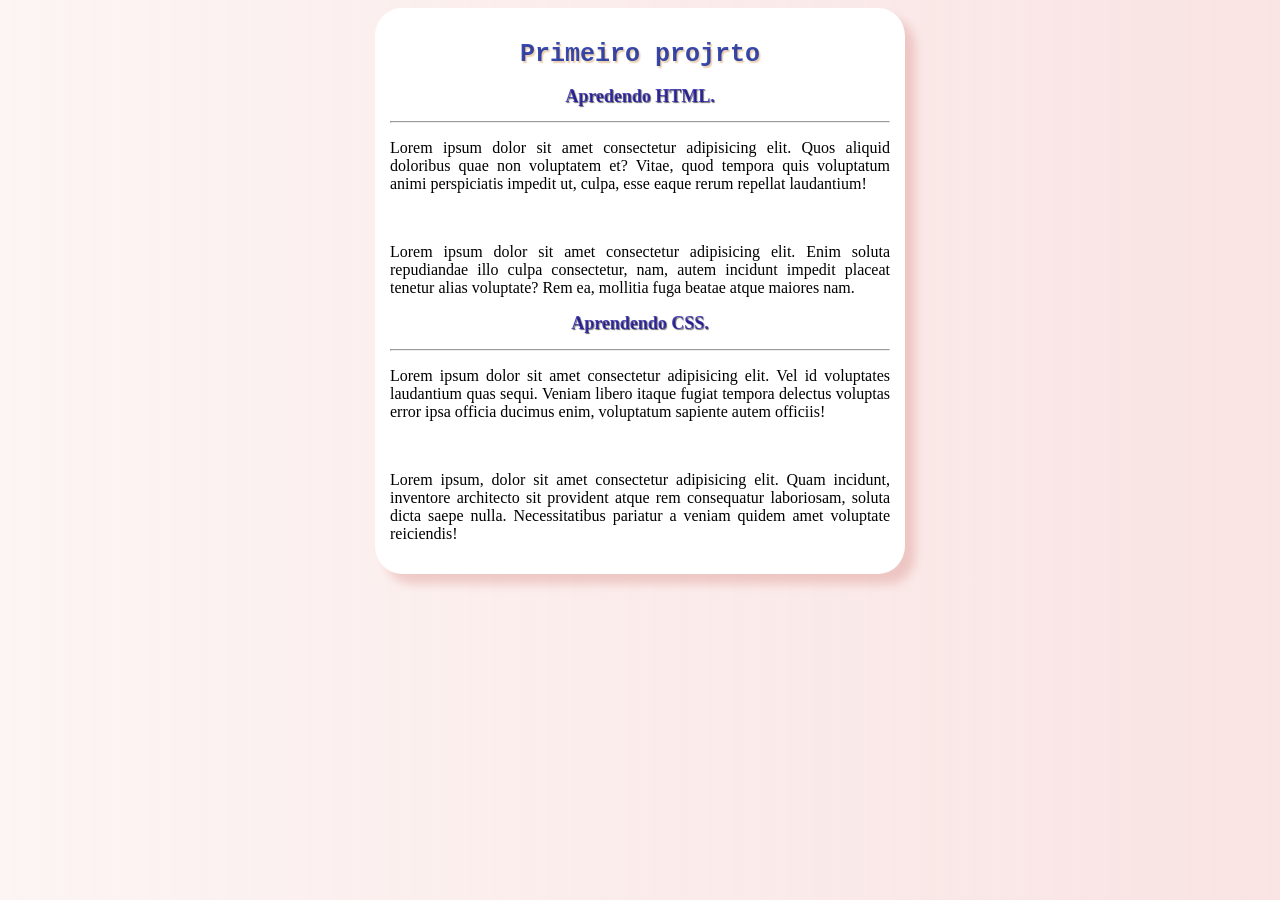
==== EX/pro.html @ ef78f704 "Initial commit" ====
<!DOCTYPE html>
<html lang="pt-br">
<head>
    <meta charset="UTF-8">
    <meta name="viewport" content="width=device-width, initial-scale=1.0">
    <title>Projeto1</title>
    <link rel="stylesheet" href="style.css">
</head>
<body>
    <main>
<h1>Primeiro projrto</h1>
    <h2>Apredendo HTML.</h2>
    <hr>
    <p>Lorem ipsum dolor sit amet consectetur adipisicing elit. Quos aliquid doloribus quae non voluptatem et? Vitae, quod tempora quis voluptatum animi perspiciatis impedit ut, culpa, esse eaque rerum repellat laudantium!</p>
    <br>

     <p>Lorem ipsum dolor sit amet consectetur adipisicing elit. Enim soluta repudiandae illo culpa consectetur, nam, autem incidunt impedit placeat tenetur alias voluptate? Rem ea, mollitia fuga beatae atque maiores nam.</p>
    <h2>Aprendendo CSS.</h2>
    <hr>
    <p>Lorem ipsum dolor sit amet consectetur adipisicing elit. Vel id voluptates laudantium quas sequi. Veniam libero itaque fugiat tempora delectus voluptas error ipsa officia ducimus enim, voluptatum sapiente autem officiis!</p>
    <br>
    <p>Lorem ipsum, dolor sit amet consectetur adipisicing elit. Quam incidunt, inventore architecto sit provident atque rem consequatur laboriosam, soluta dicta saepe nulla. Necessitatibus pariatur a veniam quidem amet voluptate reiciendis!</p>
    </main>
    
</body>

</html>
---- EX/style.css ----
@charset "UTF8";

body{
    background-image: linear-gradient(to right, #df918318,#eb9d9d48);
}
h1{
    font-family: 'Courier New', Courier, monospace;
    font-size: 25px;
    text-shadow: 1.5px 1.5px 1.5px rgb(231, 205, 174);
    text-align: center;
    color: #041a97c9;
}
h2{
    font-family: 'Times New Roman', Times, serif;
    font-size: 18px;
    text-shadow: 1px 1px 1px rgb(105, 105, 107);
    text-align: center;
    color: #0c029eb7;
}
p{
    text-align: justify;
    
}
main{
    background-color: white;
    width: 500px;
    padding: 15px;
    margin: auto;
    border-radius: 5%;
    box-shadow: 10px 10px 10px #d4817654;
}
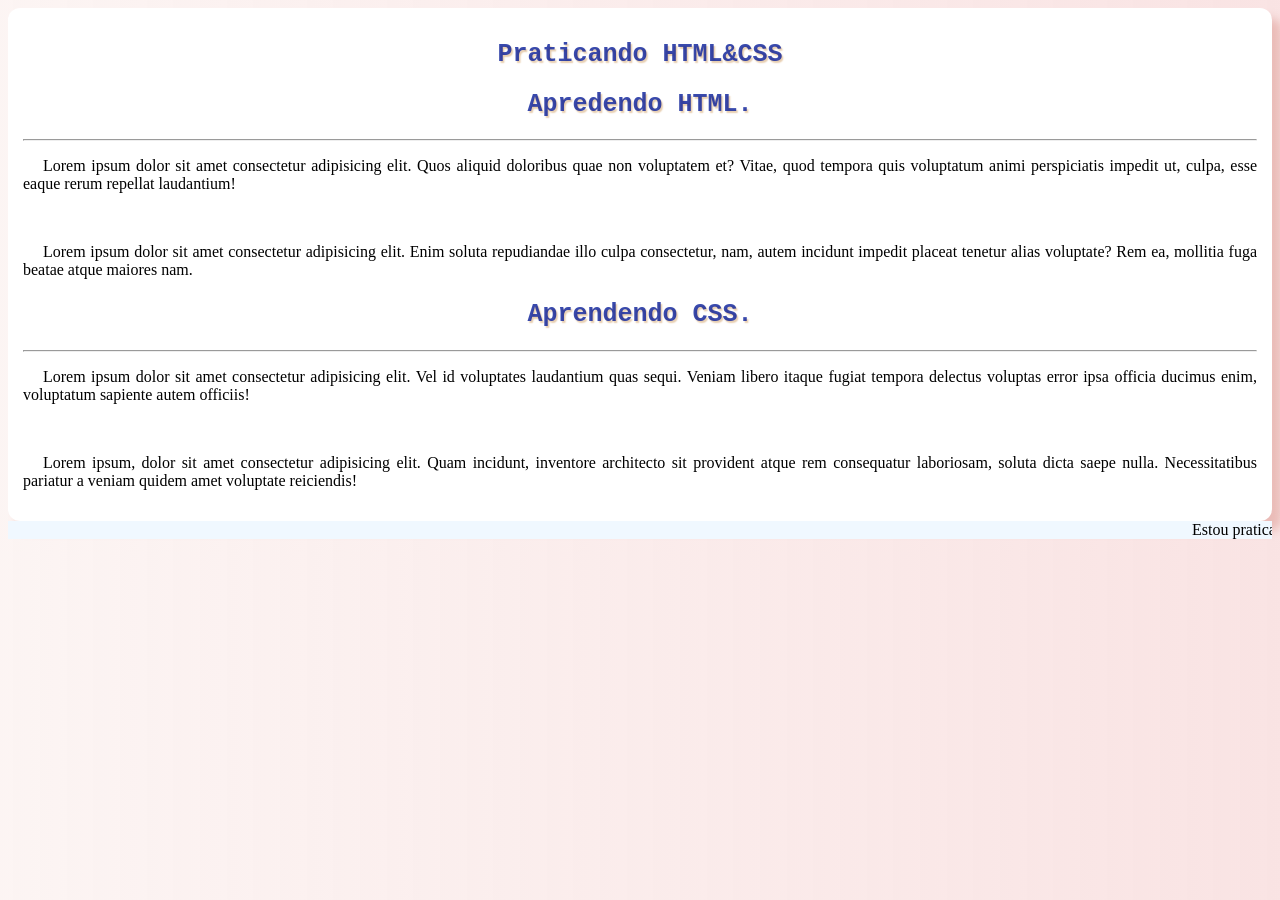
==== commit e6521843: "Alterei" ====
--- a/EX/pro.html
+++ b/EX/pro.html
@@ -8,20 +8,29 @@
 </head>
 <body>
     <main>
-<h1>Primeiro projrto</h1>
+<h1>Praticando HTML&CSS</h1>
+
     <h2>Apredendo HTML.</h2>
     <hr>
     <p>Lorem ipsum dolor sit amet consectetur adipisicing elit. Quos aliquid doloribus quae non voluptatem et? Vitae, quod tempora quis voluptatum animi perspiciatis impedit ut, culpa, esse eaque rerum repellat laudantium!</p>
     <br>
 
      <p>Lorem ipsum dolor sit amet consectetur adipisicing elit. Enim soluta repudiandae illo culpa consectetur, nam, autem incidunt impedit placeat tenetur alias voluptate? Rem ea, mollitia fuga beatae atque maiores nam.</p>
+
     <h2>Aprendendo CSS.</h2>
+
     <hr>
     <p>Lorem ipsum dolor sit amet consectetur adipisicing elit. Vel id voluptates laudantium quas sequi. Veniam libero itaque fugiat tempora delectus voluptas error ipsa officia ducimus enim, voluptatum sapiente autem officiis!</p>
     <br>
     <p>Lorem ipsum, dolor sit amet consectetur adipisicing elit. Quam incidunt, inventore architecto sit provident atque rem consequatur laboriosam, soluta dicta saepe nulla. Necessitatibus pariatur a veniam quidem amet voluptate reiciendis!</p>
     </main>
-    
+    <marquee behavior="" direction="">
+
+        Estou praticando as novas dicas do prof para dominar bem.
+
+    </marquee>
+
+
 </body>
 
 </html>
--- a/EX/style.css
+++ b/EX/style.css
@@ -3,29 +3,29 @@
 body{
     background-image: linear-gradient(to right, #df918318,#eb9d9d48);
 }
-h1{
+h1, h2{
     font-family: 'Courier New', Courier, monospace;
     font-size: 25px;
     text-shadow: 1.5px 1.5px 1.5px rgb(231, 205, 174);
     text-align: center;
     color: #041a97c9;
 }
-h2{
-    font-family: 'Times New Roman', Times, serif;
-    font-size: 18px;
-    text-shadow: 1px 1px 1px rgb(105, 105, 107);
-    text-align: center;
-    color: #0c029eb7;
-}
 p{
     text-align: justify;
+    text-indent: 20px;
     
 }
 main{
     background-color: white;
-    width: 500px;
+    min-width: 350;
+    max-width: 700;
     padding: 15px;
     margin: auto;
-    border-radius: 5%;
-    box-shadow: 10px 10px 10px #d4817654;
+    border-radius: 12px;
+    box-shadow: 10px 10px 10px #d4817665;
+}
+
+marquee{
+    background-color: aliceblue;
+    color: black;
 }
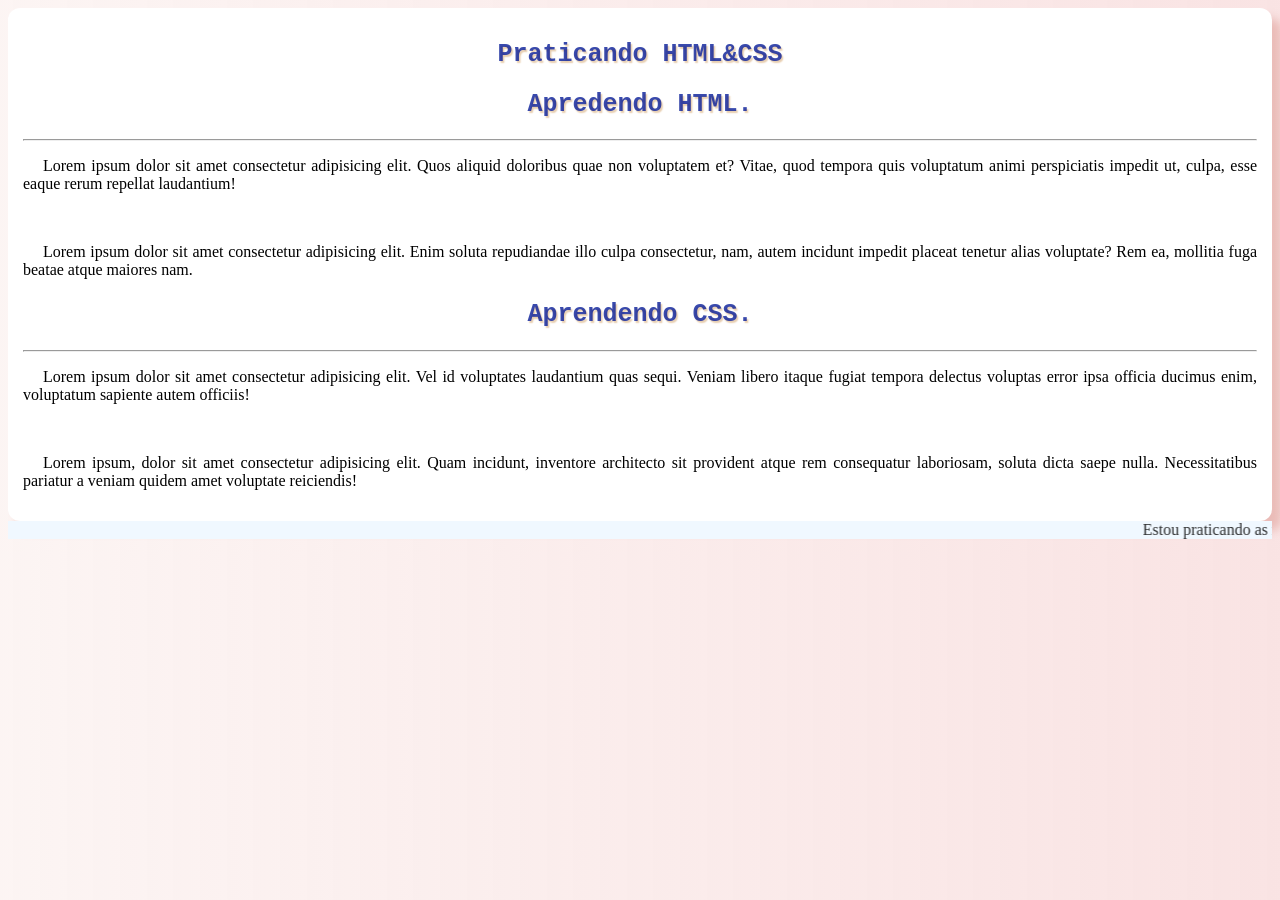
==== commit 71208892: "Altgerei" ====
--- a/EX/pro.html
+++ b/EX/pro.html
@@ -24,7 +24,8 @@
     <br>
     <p>Lorem ipsum, dolor sit amet consectetur adipisicing elit. Quam incidunt, inventore architecto sit provident atque rem consequatur laboriosam, soluta dicta saepe nulla. Necessitatibus pariatur a veniam quidem amet voluptate reiciendis!</p>
     </main>
-    <marquee behavior="" direction="">
+    
+    <marquee direction="left" behavior="scroll" scrollamount="10">
 
         Estou praticando as novas dicas do prof para dominar bem.
 
--- a/EX/style.css
+++ b/EX/style.css
@@ -27,5 +27,5 @@
 
 marquee{
     background-color: aliceblue;
-    color: black;
+    color: #000000d2;
 }
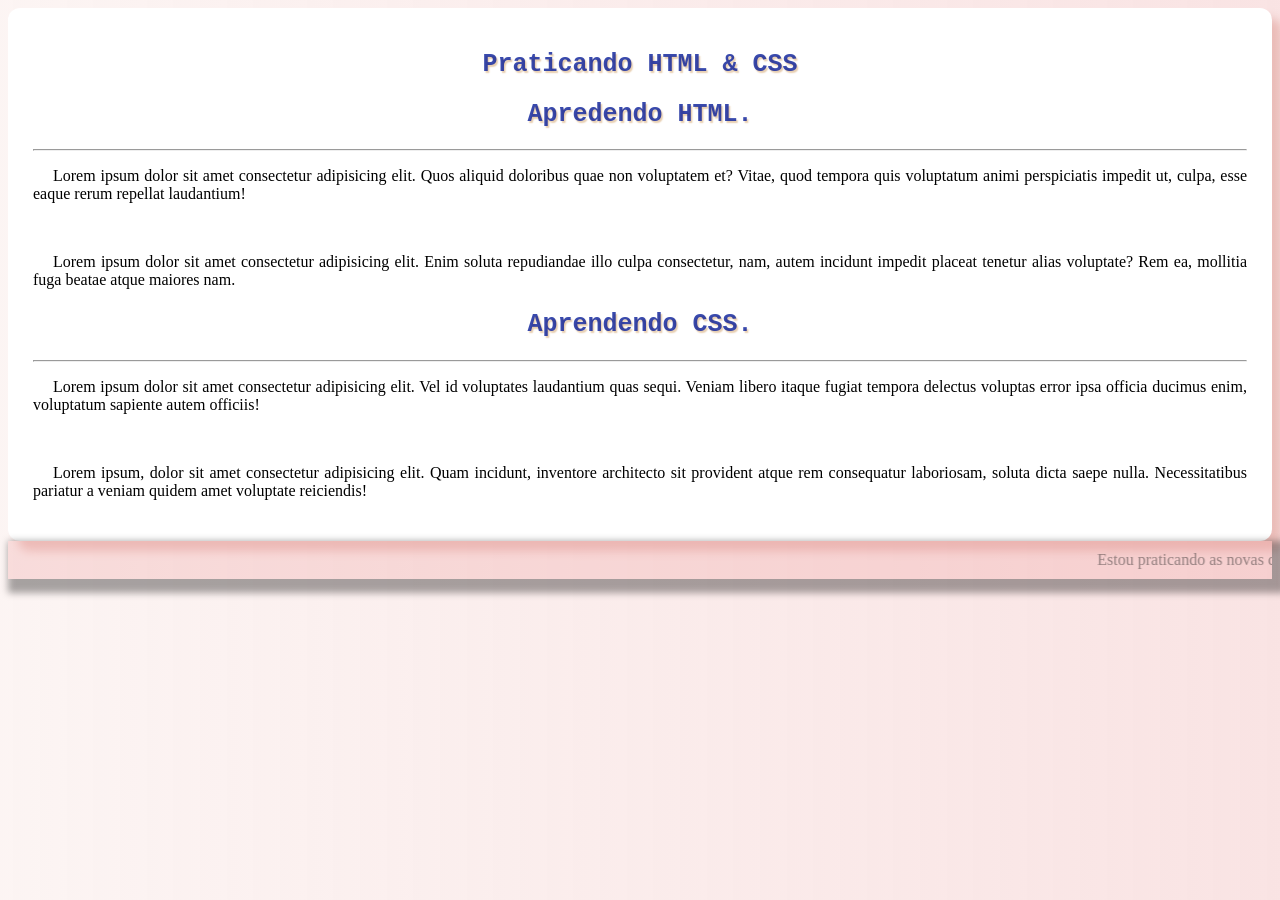
==== commit c7f12b79: "Alteri" ====
--- a/EX/pro.html
+++ b/EX/pro.html
@@ -8,7 +8,7 @@
 </head>
 <body>
     <main>
-<h1>Praticando HTML&CSS</h1>
+<h1>Praticando HTML & CSS</h1>
 
     <h2>Apredendo HTML.</h2>
     <hr>
@@ -27,7 +27,7 @@
     
     <marquee direction="left" behavior="scroll" scrollamount="10">
 
-        Estou praticando as novas dicas do prof para dominar bem.
+        Estou praticando as novas dicas do prof para dominar bem o conteúdo dados.
 
     </marquee>
 
--- a/EX/style.css
+++ b/EX/style.css
@@ -17,15 +17,17 @@
 }
 main{
     background-color: white;
-    min-width: 350;
-    max-width: 700;
-    padding: 15px;
+    min-width: 300;
+    max-width: 600;
+    padding: 25px;
     margin: auto;
     border-radius: 12px;
     box-shadow: 10px 10px 10px #d4817665;
 }
 
 marquee{
-    background-color: aliceblue;
-    color: #000000d2;
+    padding: 10px;
+    background-color:#eb9d9d48 ;
+    color: #312c2c7e;
+    box-shadow: 7px 7px 7px 7px #00000057;
 }
